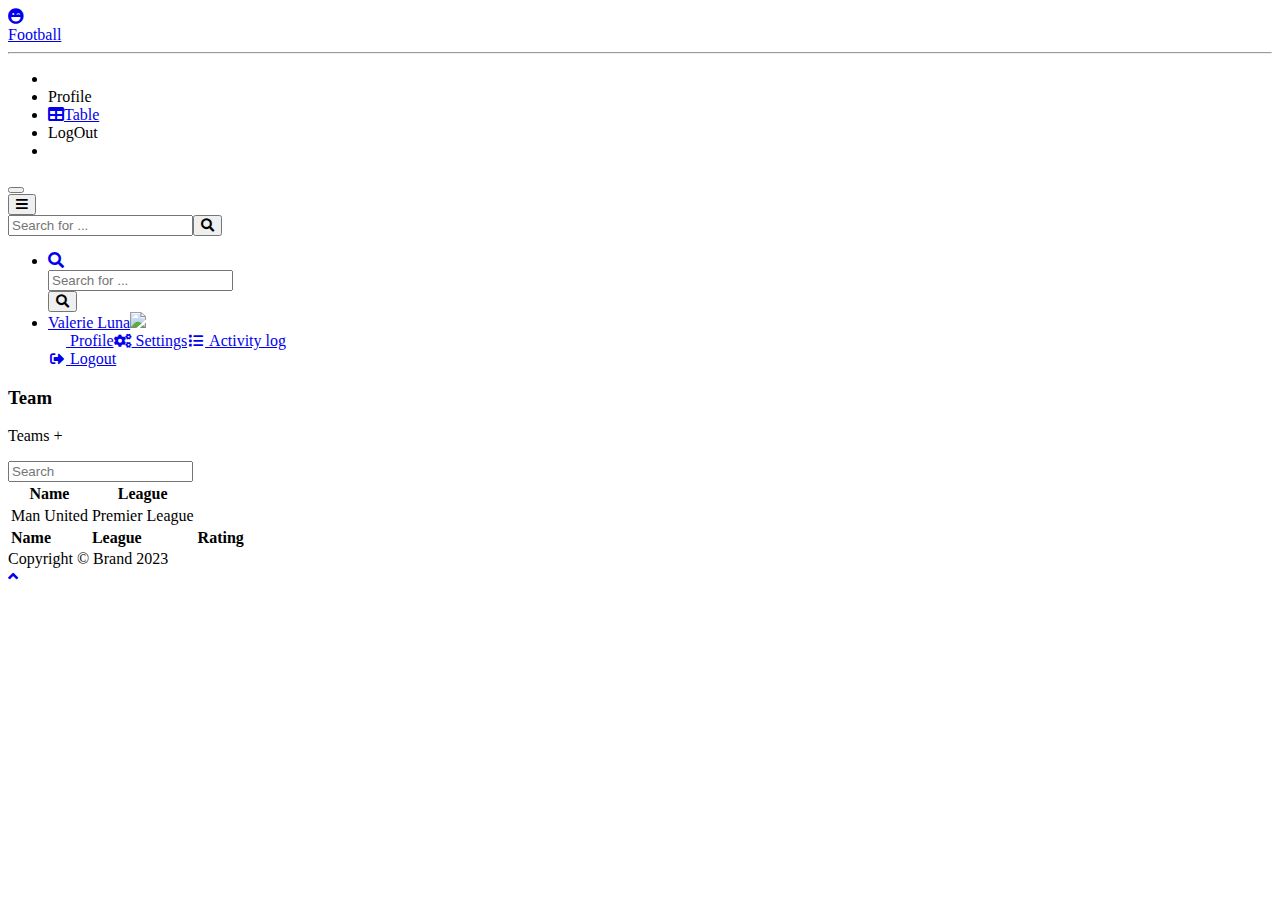
==== src/main/resources/templates/index.html @ 1c44bfa6 "InitialCommit" ====
<!DOCTYPE html>
<html lang="en">

<head>
    <meta charset="utf-8">
    <meta name="viewport" content="width=device-width, initial-scale=1.0, shrink-to-fit=no">
    <title>Table - Football</title>
    <link rel="stylesheet" th:href="@{/assets/bootstrap/css/bootstrap.min.css}">
    <link rel="stylesheet" href="https://fonts.googleapis.com/css?family=Nunito:200,200i,300,300i,400,400i,600,600i,700,700i,800,800i,900,900i&amp;display=swap">
    <link rel="stylesheet" href="https://use.fontawesome.com/releases/v5.12.0/css/all.css">
    <link rel="stylesheet" href="https://cdnjs.cloudflare.com/ajax/libs/font-awesome/4.7.0/css/font-awesome.min.css">
    <link rel="stylesheet" th:href="@{/assets/fonts/fontawesome5-overrides.min.css}">
    <link rel="stylesheet" th:href="@{/assets/css/styles.min.css}">
</head>

<body id="page-top">
    <div id="wrapper">
        <nav class="navbar navbar-dark align-items-start sidebar sidebar-dark accordion bg-gradient-primary p-0">
            <div class="container-fluid d-flex flex-column p-0"><a class="navbar-brand d-flex justify-content-center align-items-center sidebar-brand m-0" href="#">
                    <div class="sidebar-brand-icon rotate-n-15"><i class="fas fa-laugh-wink"></i></div>
                    <div class="sidebar-brand-text mx-3"><span>Football</span></div>
                </a>
                <hr class="sidebar-divider my-0">
                <ul class="navbar-nav text-light" id="accordionSidebar">
                    <li class="nav-item"></li>
                    <li class="nav-item"><a class="nav-link" th:href="@{/player}" onclick="window.location.href = '/player'"><i class="fas fa-player"></i><span>Profile</span></a></li>
                    <li class="nav-item"><a class="nav-link active" href="/"><i class="fas fa-table"></i><span>Table</span></a></li>
                    <li class="nav-item"><a class="nav-link" th:href="@{/logout}"><i class="far fa-player-circle"></i><span>LogOut</span></a></li>
                    <li class="nav-item"></li>
                </ul>
                <div class="text-center d-none d-md-inline"><button class="btn rounded-circle border-0" id="sidebarToggle" type="button"></button></div>
            </div>
        </nav>
        <div class="d-flex flex-column" id="content-wrapper">
            <div id="content">
                <nav class="navbar navbar-light navbar-expand bg-white shadow mb-4 topbar static-top">
                    <div class="container-fluid"><button class="btn btn-link d-md-none rounded-circle me-3" id="sidebarToggleTop" type="button"><i class="fas fa-bars"></i></button>
                        <form class="d-none d-sm-inline-block me-auto ms-md-3 my-2 my-md-0 mw-100 navbar-search">
                            <div class="input-group"><input class="bg-light form-control border-0 small" type="text" placeholder="Search for ..."><button class="btn btn-primary py-0" type="button"><i class="fas fa-search"></i></button></div>
                        </form>
                        <ul class="navbar-nav flex-nowrap ms-auto">
                            <li class="nav-item dropdown d-sm-none no-arrow"><a class="dropdown-toggle nav-link" aria-expanded="false" data-bs-toggle="dropdown" href="#"><i class="fas fa-search"></i></a>
                                <div class="dropdown-menu dropdown-menu-end p-3 animated--grow-in" aria-labelledby="searchDropdown">
                                    <form class="me-auto navbar-search w-100">
                                        <div class="input-group"><input class="bg-light form-control border-0 small" type="text" placeholder="Search for ...">
                                            <div class="input-group-append"><button class="btn btn-primary py-0" type="button"><i class="fas fa-search"></i></button></div>
                                        </div>
                                    </form>
                                </div>
                            </li>
                            <li class="nav-item dropdown no-arrow">
                                <div class="nav-item dropdown no-arrow"><a class="dropdown-toggle nav-link" aria-expanded="false" data-bs-toggle="dropdown" href="#"><span class="d-none d-lg-inline me-2 text-gray-600 small">Valerie Luna</span><img class="border rounded-circle img-profile" src="../../../../../../Desktop/Proiect/assets/img/avatars/avatar1.jpeg"></a>
                                    <div class="dropdown-menu shadow dropdown-menu-end animated--grow-in"><a class="dropdown-item" href="#"><i class="fas fa-player fa-sm fa-fw me-2 text-gray-400"></i>&nbsp;Profile</a><a class="dropdown-item" href="#"><i class="fas fa-cogs fa-sm fa-fw me-2 text-gray-400"></i>&nbsp;Settings</a><a class="dropdown-item" href="#"><i class="fas fa-list fa-sm fa-fw me-2 text-gray-400"></i>&nbsp;Activity log</a>
                                        <div class="dropdown-divider"></div><a class="dropdown-item" href="#"><i class="fas fa-sign-out-alt fa-sm fa-fw me-2 text-gray-400"></i>&nbsp;Logout</a>
                                    </div>
                                </div>
                            </li>
                        </ul>
                    </div>
                </nav>
                <div class="container-fluid">
                    <h3 class="text-dark mb-4">Team</h3>
                    <div class="card shadow">
                        <div class="card-header py-3">
                            <p class="text-primary m-0 fw-bold">Teams <a class="btn btn-primary d-inline-flex float-end" th:href="@{/addteam}" type="button">+</a></p>
                        </div>
                        <div class="card-body">
                            <div class="row">
                                <div class="col-md-6 col-xl-12">
                                    <div class="text-md-end dataTables_filter" id="dataTable_filter"><label class="form-label"><input type="search" class="form-control form-control-sm" aria-controls="dataTable" placeholder="Search"></label></div>
                                </div>
                            </div>
                            <div class="table-responsive table mt-2" id="dataTable" role="grid" aria-describedby="dataTable_info">
                                <table class="table my-0" id="dataTable">
                                    <thead>
                                        <tr>
                                            <th>Name</th>
                                            <th>League</th>
                                        </tr>
                                    </thead>
                                    <tbody>

                                    <tr th:each="team : ${teams}">
                                        <td th:text="${team.name}">Man United</td>
                                        <td th:text="${team.league}">Premier League</td>
                                    </tr>
<!--                                        <tr>-->
<!--                                            <td>Movie#1</td>-->
<!--                                            <td>Crime</td>-->
<!--                                            <td>2008/11/28</td>-->
<!--                                            <td><i class="fa fa-star fa-star-half-o"></i><i class="fa fa-star fa-star-o"></i><i class="fa fa-star"></i></td>-->
<!--                                        </tr>-->
<!--                                        <tr>-->
<!--                                            <td>Airi Satou</td>-->
<!--                                            <td>Crime</td>-->
<!--                                            <td>2008/11/28</td>-->
<!--                                            <td><i class="fa fa-star fa-star-half-o"></i><i class="fa fa-star fa-star-o"></i><i class="fa fa-star"></i></td>-->
<!--                                        </tr>-->
                                    </tbody>
                                    <tfoot>
                                        <tr>
                                            <td><strong>Name</strong></td>
                                            <td><strong>League</strong></td>
                                            <td><strong>Rating</strong></td>
                                        </tr>
                                    </tfoot>
                                </table>
                            </div>
<!--                            <div class="row">-->
<!--                                <div class="col-md-6 col-xl-12">-->
<!--                                    <nav class="d-lg-flex justify-content-lg-end dataTables_paginate paging_simple_numbers">-->
<!--&lt;!&ndash;                                        <ul class="pagination">&ndash;&gt;-->
<!--&lt;!&ndash;                                            <li class="page-item disabled"><a class="page-link" aria-label="Previous" href="#"><span aria-hidden="true">«</span></a></li>&ndash;&gt;-->
<!--&lt;!&ndash;                                            <li class="page-item active"><a class="page-link" href="#">1</a></li>&ndash;&gt;-->
<!--&lt;!&ndash;                                            <li class="page-item"><a class="page-link" href="#">2</a></li>&ndash;&gt;-->
<!--&lt;!&ndash;                                            <li class="page-item"><a class="page-link" href="#">3</a></li>&ndash;&gt;-->
<!--&lt;!&ndash;                                            <li class="page-item"><a class="page-link" aria-label="Next" href="#"><span aria-hidden="true">»</span></a></li>&ndash;&gt;-->
<!--&lt;!&ndash;                                        </ul>&ndash;&gt;-->
<!--                                    </nav>-->
<!--                                </div>-->
<!--                            </div>-->
                        </div>
                    </div>
                </div>
            </div>
            <footer class="bg-white sticky-footer">
                <div class="container my-auto">
                    <div class="text-center my-auto copyright"><span>Copyright © Brand 2023</span></div>
                </div>
            </footer>
        </div><a class="border rounded d-inline scroll-to-top" href="#page-top"><i class="fas fa-angle-up"></i></a>
    </div>
    <script src="https://cdn.jsdelivr.net/npm/bootstrap@5.2.3/dist/js/bootstrap.bundle.min.js"></script>
    <script th:src="@{/assets/js/script.min.js}"></script>
</body>

</html>
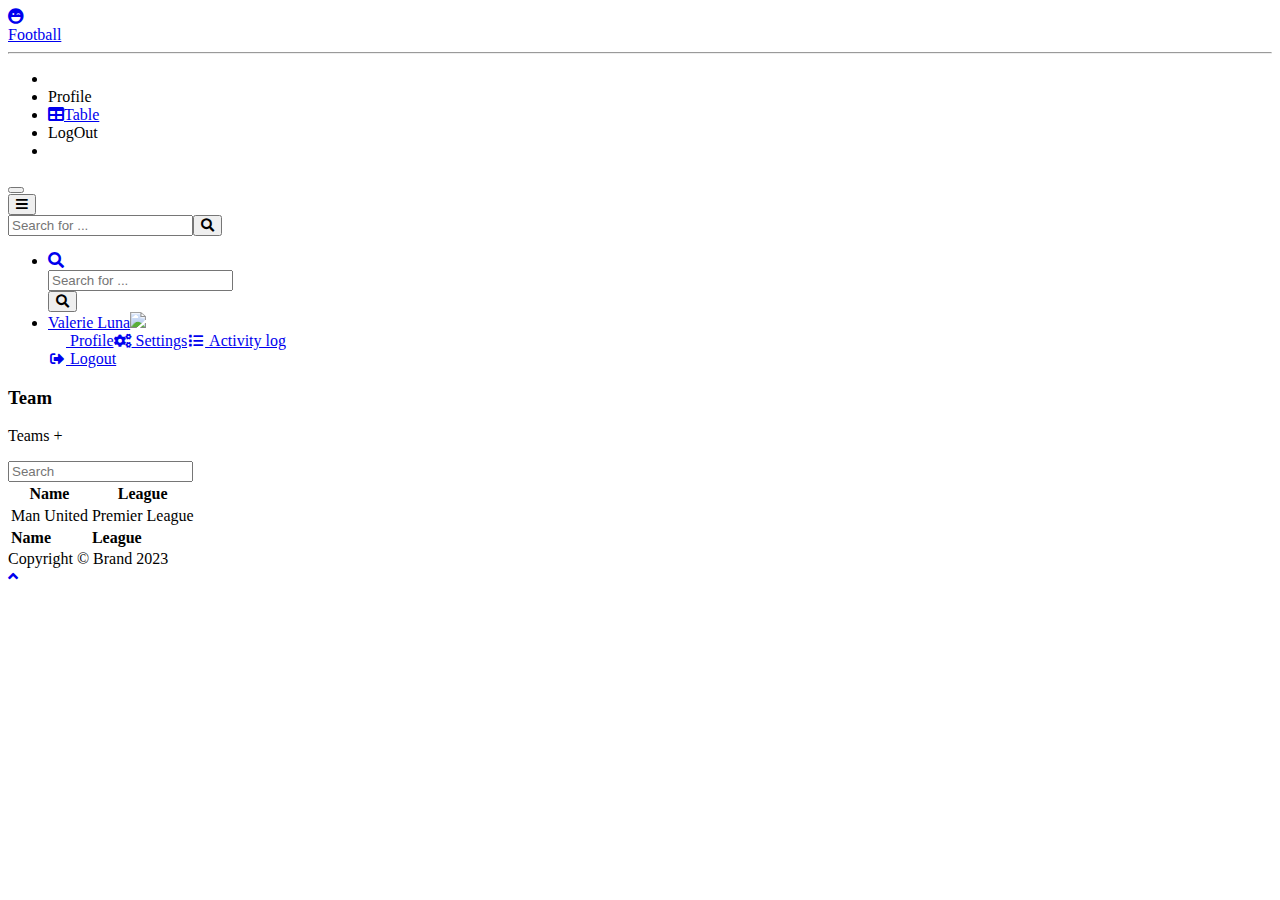
==== commit cd213d04: "Update Templates" ====
--- a/src/main/resources/templates/index.html
+++ b/src/main/resources/templates/index.html
@@ -101,7 +101,6 @@
                                         <tr>
                                             <td><strong>Name</strong></td>
                                             <td><strong>League</strong></td>
-                                            <td><strong>Rating</strong></td>
                                         </tr>
                                     </tfoot>
                                 </table>
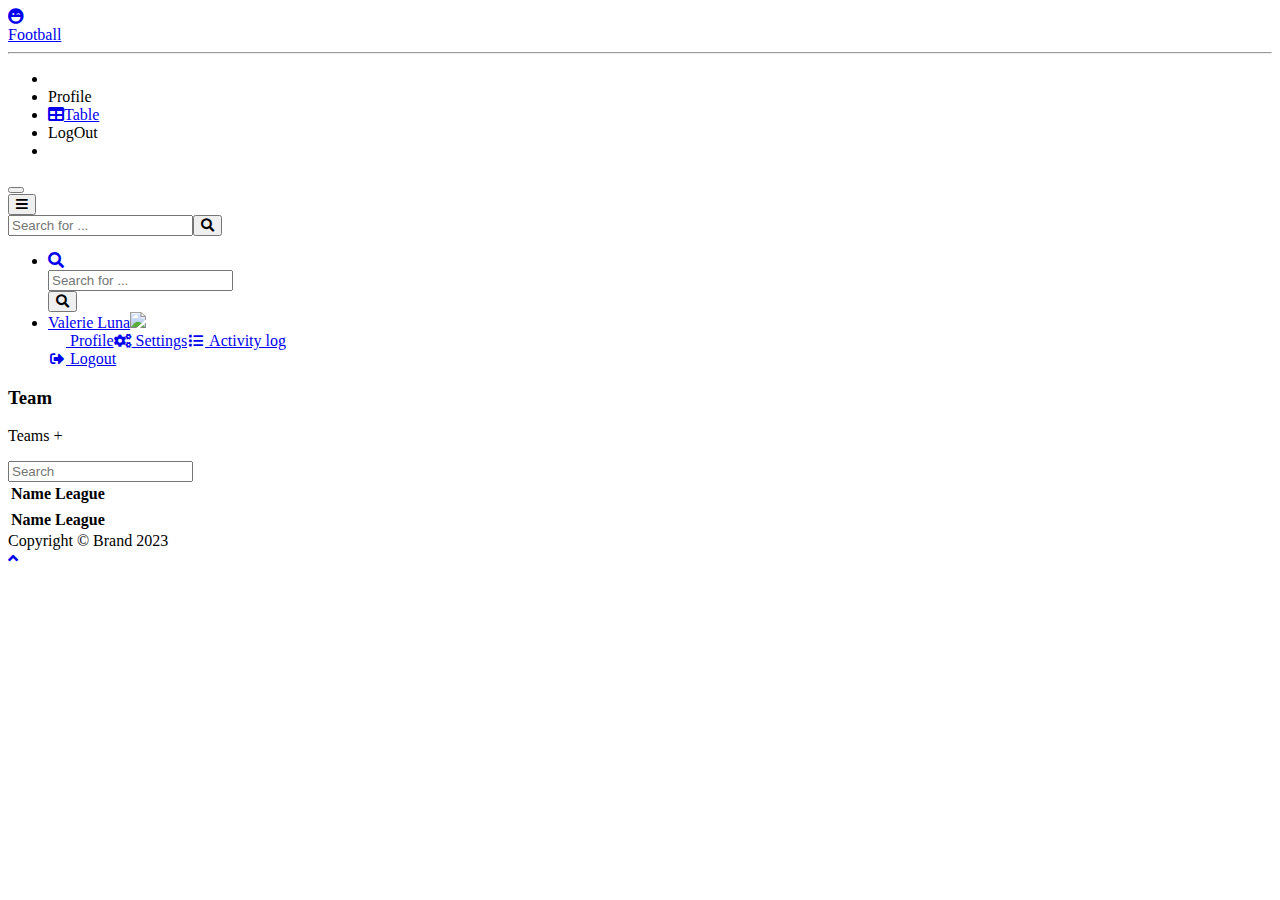
==== commit 372894b6: "Update index.html" ====
--- a/src/main/resources/templates/index.html
+++ b/src/main/resources/templates/index.html
@@ -81,8 +81,8 @@
                                     <tbody>
 
                                     <tr th:each="team : ${teams}">
-                                        <td th:text="${team.name}">Man United</td>
-                                        <td th:text="${team.league}">Premier League</td>
+                                        <td th:text="${team.name}"></td>
+                                        <td th:text="${team.league}"></td>
                                     </tr>
 <!--                                        <tr>-->
 <!--                                            <td>Movie#1</td>-->
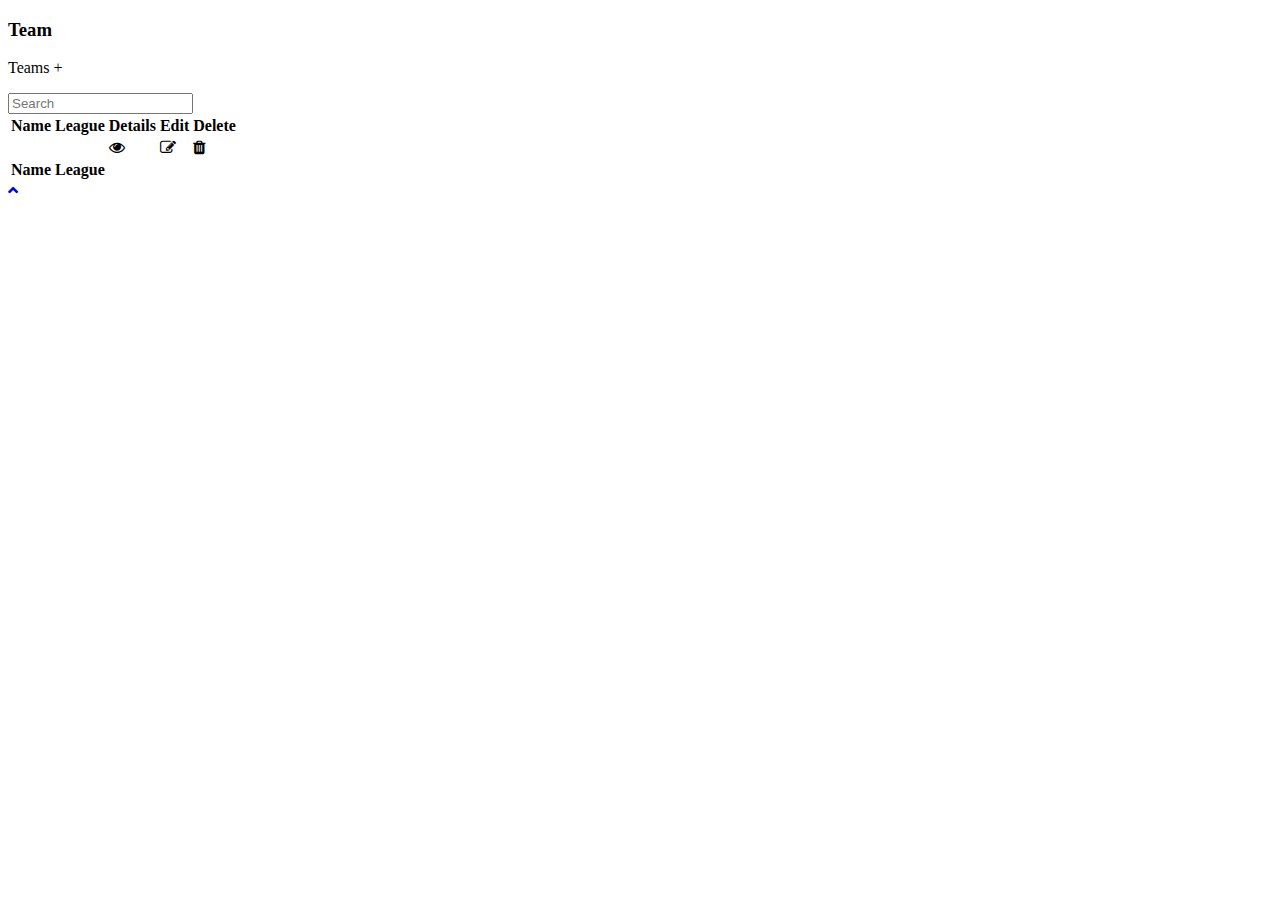
==== commit 88d36277: "Adding fragments" ====
--- a/src/main/resources/templates/index.html
+++ b/src/main/resources/templates/index.html
@@ -15,49 +15,10 @@
 
 <body id="page-top">
     <div id="wrapper">
-        <nav class="navbar navbar-dark align-items-start sidebar sidebar-dark accordion bg-gradient-primary p-0">
-            <div class="container-fluid d-flex flex-column p-0"><a class="navbar-brand d-flex justify-content-center align-items-center sidebar-brand m-0" href="#">
-                    <div class="sidebar-brand-icon rotate-n-15"><i class="fas fa-laugh-wink"></i></div>
-                    <div class="sidebar-brand-text mx-3"><span>Football</span></div>
-                </a>
-                <hr class="sidebar-divider my-0">
-                <ul class="navbar-nav text-light" id="accordionSidebar">
-                    <li class="nav-item"></li>
-                    <li class="nav-item"><a class="nav-link" th:href="@{/player}" onclick="window.location.href = '/player'"><i class="fas fa-player"></i><span>Profile</span></a></li>
-                    <li class="nav-item"><a class="nav-link active" href="/"><i class="fas fa-table"></i><span>Table</span></a></li>
-                    <li class="nav-item"><a class="nav-link" th:href="@{/logout}"><i class="far fa-player-circle"></i><span>LogOut</span></a></li>
-                    <li class="nav-item"></li>
-                </ul>
-                <div class="text-center d-none d-md-inline"><button class="btn rounded-circle border-0" id="sidebarToggle" type="button"></button></div>
-            </div>
-        </nav>
+        <nav th:replace="fragments/sidebar :: nav"></nav>
         <div class="d-flex flex-column" id="content-wrapper">
             <div id="content">
-                <nav class="navbar navbar-light navbar-expand bg-white shadow mb-4 topbar static-top">
-                    <div class="container-fluid"><button class="btn btn-link d-md-none rounded-circle me-3" id="sidebarToggleTop" type="button"><i class="fas fa-bars"></i></button>
-                        <form class="d-none d-sm-inline-block me-auto ms-md-3 my-2 my-md-0 mw-100 navbar-search">
-                            <div class="input-group"><input class="bg-light form-control border-0 small" type="text" placeholder="Search for ..."><button class="btn btn-primary py-0" type="button"><i class="fas fa-search"></i></button></div>
-                        </form>
-                        <ul class="navbar-nav flex-nowrap ms-auto">
-                            <li class="nav-item dropdown d-sm-none no-arrow"><a class="dropdown-toggle nav-link" aria-expanded="false" data-bs-toggle="dropdown" href="#"><i class="fas fa-search"></i></a>
-                                <div class="dropdown-menu dropdown-menu-end p-3 animated--grow-in" aria-labelledby="searchDropdown">
-                                    <form class="me-auto navbar-search w-100">
-                                        <div class="input-group"><input class="bg-light form-control border-0 small" type="text" placeholder="Search for ...">
-                                            <div class="input-group-append"><button class="btn btn-primary py-0" type="button"><i class="fas fa-search"></i></button></div>
-                                        </div>
-                                    </form>
-                                </div>
-                            </li>
-                            <li class="nav-item dropdown no-arrow">
-                                <div class="nav-item dropdown no-arrow"><a class="dropdown-toggle nav-link" aria-expanded="false" data-bs-toggle="dropdown" href="#"><span class="d-none d-lg-inline me-2 text-gray-600 small">Valerie Luna</span><img class="border rounded-circle img-profile" src="../../../../../../Desktop/Proiect/assets/img/avatars/avatar1.jpeg"></a>
-                                    <div class="dropdown-menu shadow dropdown-menu-end animated--grow-in"><a class="dropdown-item" href="#"><i class="fas fa-player fa-sm fa-fw me-2 text-gray-400"></i>&nbsp;Profile</a><a class="dropdown-item" href="#"><i class="fas fa-cogs fa-sm fa-fw me-2 text-gray-400"></i>&nbsp;Settings</a><a class="dropdown-item" href="#"><i class="fas fa-list fa-sm fa-fw me-2 text-gray-400"></i>&nbsp;Activity log</a>
-                                        <div class="dropdown-divider"></div><a class="dropdown-item" href="#"><i class="fas fa-sign-out-alt fa-sm fa-fw me-2 text-gray-400"></i>&nbsp;Logout</a>
-                                    </div>
-                                </div>
-                            </li>
-                        </ul>
-                    </div>
-                </nav>
+                <nav th:replace="fragments/nav :: nav"></nav>
                 <div class="container-fluid">
                     <h3 class="text-dark mb-4">Team</h3>
                     <div class="card shadow">
@@ -76,6 +37,9 @@
                                         <tr>
                                             <th>Name</th>
                                             <th>League</th>
+                                            <th>Details</th>
+                                            <th>Edit</th>
+                                            <th>Delete</th>
                                         </tr>
                                     </thead>
                                     <tbody>
@@ -83,6 +47,19 @@
                                     <tr th:each="team : ${teams}">
                                         <td th:text="${team.name}"></td>
                                         <td th:text="${team.league}"></td>
+                                        <td>
+                                            <a th:href="@{/teams/view/{id}(id=${team.id})}"><i class="fa fa-eye"></i></a>
+                                        </td>
+
+                                        <td>
+                                            <a th:if="${#authorization.expression('hasRole(''ADMIN'')')}"
+                                               th:href="@{/teams/edit/{id}(id=${team.id})}"><i class="fa fa-edit"></i></a>
+                                        </td>
+
+                                        <td>
+                                            <a th:if="${#authorization.expression('hasRole(''ADMIN'')')}"
+                                               th:href="@{/teams/delete/{id}(id=${team.id})}"><i class="fa fa-trash"></i></a>
+                                        </td>
                                     </tr>
 <!--                                        <tr>-->
 <!--                                            <td>Movie#1</td>-->
@@ -122,11 +99,7 @@
                     </div>
                 </div>
             </div>
-            <footer class="bg-white sticky-footer">
-                <div class="container my-auto">
-                    <div class="text-center my-auto copyright"><span>Copyright © Brand 2023</span></div>
-                </div>
-            </footer>
+            <footer th:replace="fragments/footer :: footer"></footer>
         </div><a class="border rounded d-inline scroll-to-top" href="#page-top"><i class="fas fa-angle-up"></i></a>
     </div>
     <script src="https://cdn.jsdelivr.net/npm/bootstrap@5.2.3/dist/js/bootstrap.bundle.min.js"></script>
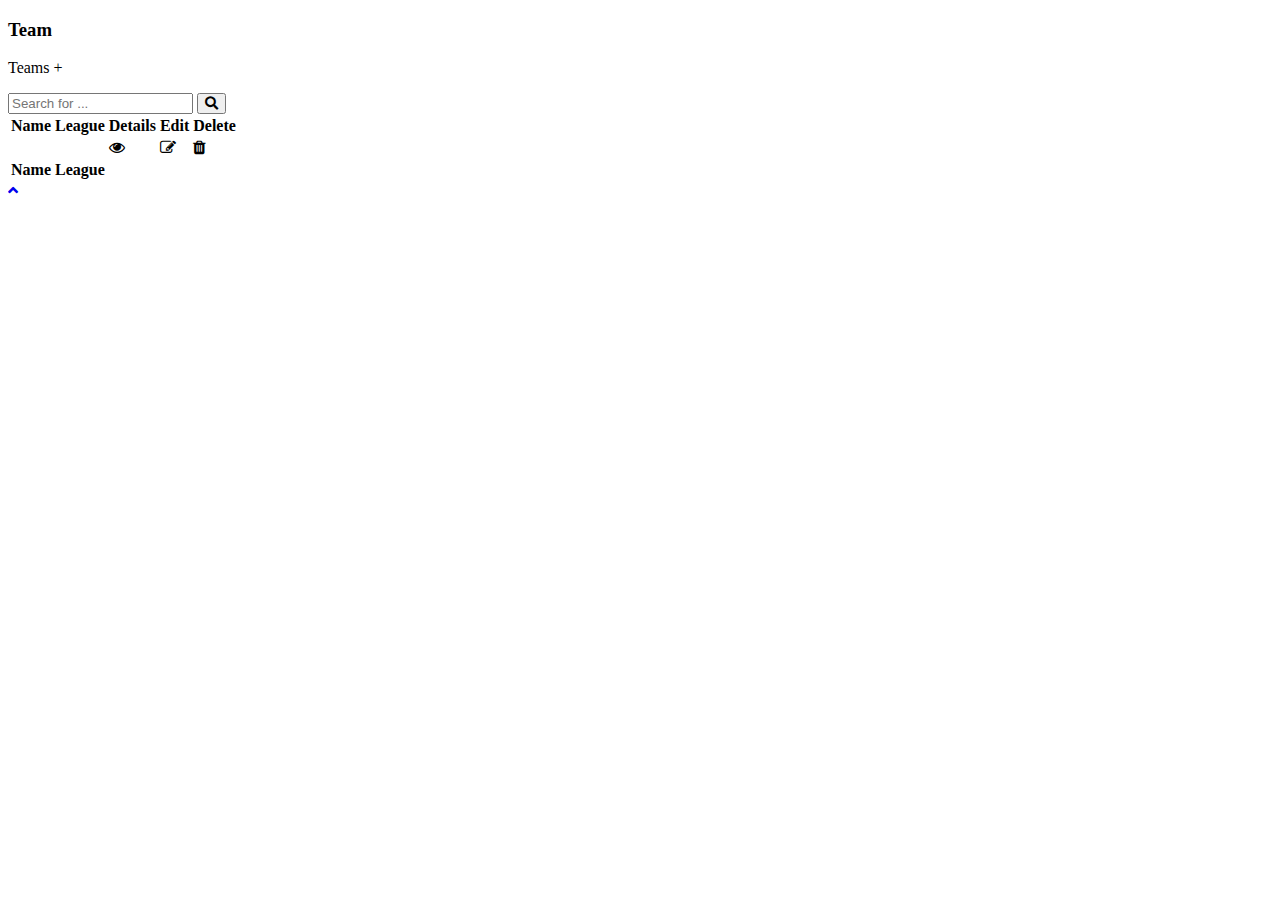
==== commit 54cb0f5d: "Implementing search and images" ====
--- a/src/main/resources/templates/index.html
+++ b/src/main/resources/templates/index.html
@@ -26,11 +26,16 @@
                             <p class="text-primary m-0 fw-bold">Teams <a class="btn btn-primary d-inline-flex float-end" th:href="@{/addteam}" type="button">+</a></p>
                         </div>
                         <div class="card-body">
-                            <div class="row">
-                                <div class="col-md-6 col-xl-12">
-                                    <div class="text-md-end dataTables_filter" id="dataTable_filter"><label class="form-label"><input type="search" class="form-control form-control-sm" aria-controls="dataTable" placeholder="Search"></label></div>
+                            <form method="GET" action="/teams/search">
+                                <div class="text-md-end dataTables_filter" id="dataTable_filter">
+                                    <div class="d-none d-sm-inline-block me-auto ms-md-3 my-2 my-md-0 mw-100 navbar-search">
+                                        <div class="input-group">
+                                            <input class="bg-light form-control border-0 small" type="text" placeholder="Search for ..." name="query">
+                                            <button class="btn btn-primary py-0" type="submit"><i class="fas fa-search"></i></button>
+                                        </div>
+                                    </div>
                                 </div>
-                            </div>
+                            </form>
                             <div class="table-responsive table mt-2" id="dataTable" role="grid" aria-describedby="dataTable_info">
                                 <table class="table my-0" id="dataTable">
                                     <thead>
@@ -52,13 +57,13 @@
                                         </td>
 
                                         <td>
-                                            <a th:if="${#authorization.expression('hasRole(''ADMIN'')')}"
+                                            <a th:if="${#authorization.expression('hasRole(''ROLE_ADMIN'')')}"
                                                th:href="@{/teams/edit/{id}(id=${team.id})}"><i class="fa fa-edit"></i></a>
                                         </td>
 
                                         <td>
-                                            <a th:if="${#authorization.expression('hasRole(''ADMIN'')')}"
-                                               th:href="@{/teams/delete/{id}(id=${team.id})}"><i class="fa fa-trash"></i></a>
+                                            <a th:if="${#authorization.expression('hasRole(''ROLE_ADMIN'')')}"
+                                               th:href="@{/teams/{id}(id=${team.id})}" class="delete-link"><i class="fa fa-trash"></i></a>
                                         </td>
                                     </tr>
 <!--                                        <tr>-->
@@ -104,6 +109,33 @@
     </div>
     <script src="https://cdn.jsdelivr.net/npm/bootstrap@5.2.3/dist/js/bootstrap.bundle.min.js"></script>
     <script th:src="@{/assets/js/script.min.js}"></script>
+    <script>
+    const deleteLinks = document.querySelectorAll('.delete-link');
+
+    deleteLinks.forEach(link => {
+    link.addEventListener('click', e => {
+    e.preventDefault();
+
+    fetch(link.href, {
+    method: 'DELETE'
+    }).then(() => {
+        location.reload();
+    });
+    })
+    });
+    </script>
+
+    <script>
+        window.onload = function() {
+            const urlParams = new URLSearchParams(window.location.search);
+            const query = urlParams.get('query');
+
+            const searchInput = document.querySelector('#dataTable_filter input');
+            if (searchInput && query) {
+                searchInput.value = query;
+            }
+        };
+    </script>
 </body>
 
 </html>